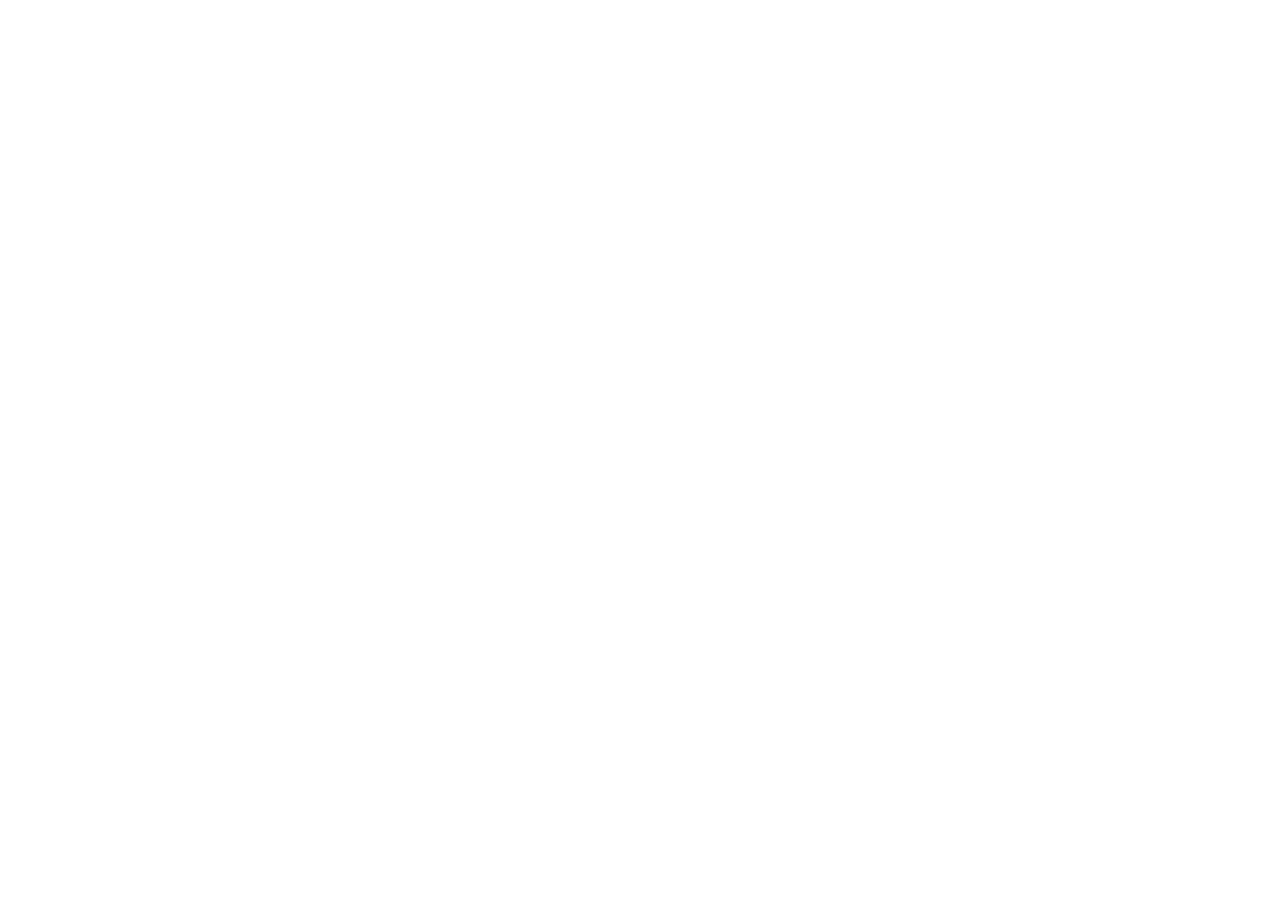
==== index.html @ 2004ec58 "building html" ====
<doctype !html>
<html>
<head>
	<title></title>
	<link rel="stylesheet" href="style/stylecss">
</head>
<body>
	<div class="logowanie">
		<a href=""></a>
		<a href=""></a>
		<a href=""></a>
		<a href=""></a>
	</div>
	<div class="glowna"></div>
	<div class="footer"></div>
</body>
</html>
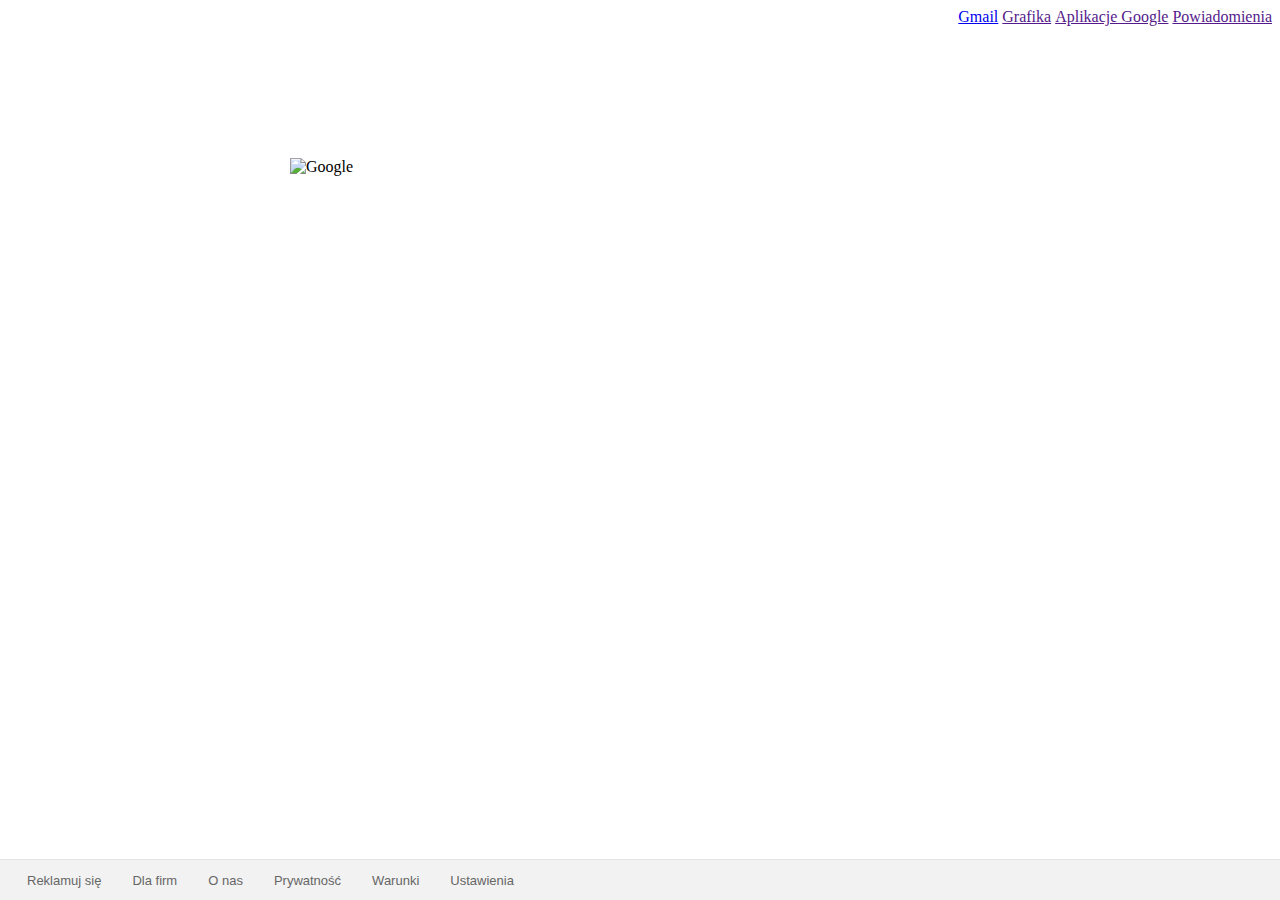
==== commit f052592d: "google website without forms" ====
--- a/index.html
+++ b/index.html
@@ -1,17 +1,25 @@
-<doctype !html>
+<DOCTYPE !html>
 <html>
 <head>
-	<title></title>
-	<link rel="stylesheet" href="style/stylecss">
+	<title>google.com</title>
+	<link rel="stylesheet" href="styles/style.css" type="text/css">
+	<meta charset="UTF-8">
 </head>
 <body>
 	<div class="logowanie">
-		<a href=""></a>
-		<a href=""></a>
-		<a href=""></a>
-		<a href=""></a>
+		<a href="#">Gmail</a>
+		<a href="">Grafika</a>
+		<a href=""><img src="">Aplikacje Google</a>
+		<a href="">Powiadomienia</a>
 	</div>
-	<div class="glowna"></div>
-	<div class="footer"></div>
+	<div class="glowna"><img src="https://www.gstatic.com/images/branding/googlelogo/2x/googlelogo_color_284x96dp.png" alt="Google"><h1 id="google">google</h1></div>
+	<div class="footer">
+		<a href="#">Reklamuj się</a>
+		<a href="#">Dla firm</a>
+		<a href="#">O nas</a>
+		<a href="#">Prywatność</a>
+		<a href="#">Warunki</a>
+		<a href="#">Ustawienia</a>
+	</div>
 </body>
 </html>--- a/styles/style.css
+++ b/styles/style.css
@@ -0,0 +1,40 @@
+
+
+.glowna {
+	margin-left: auto;
+	margin-right: auto;
+	width:700px;
+	padding-top: 150px;
+}
+#google {
+	text-indent:-9999px;
+}
+.logowanie {
+	float:right;
+}
+.footer {
+	position:absolute;
+	bottom:0px;
+	background-color:rgb(242, 242, 242);
+	margin:0 auto;
+	margin-bottom:0;
+	border-top:rgb(228, 228, 228) 1px solid;
+	width:100%;
+	position:absolute;
+	right:0;
+	left:0;
+	line-height: 40px;
+
+}
+ .footer a {
+	font: 13px Arial, sans-serif;
+	text-decoration: none;
+	color:rgb(102, 102, 102);
+	padding-left:27px;
+} 
+.footer a:hover {
+	text-decoration:underline;
+}
+.footer a:visited {
+	color:rgb(102, 102, 102);
+}